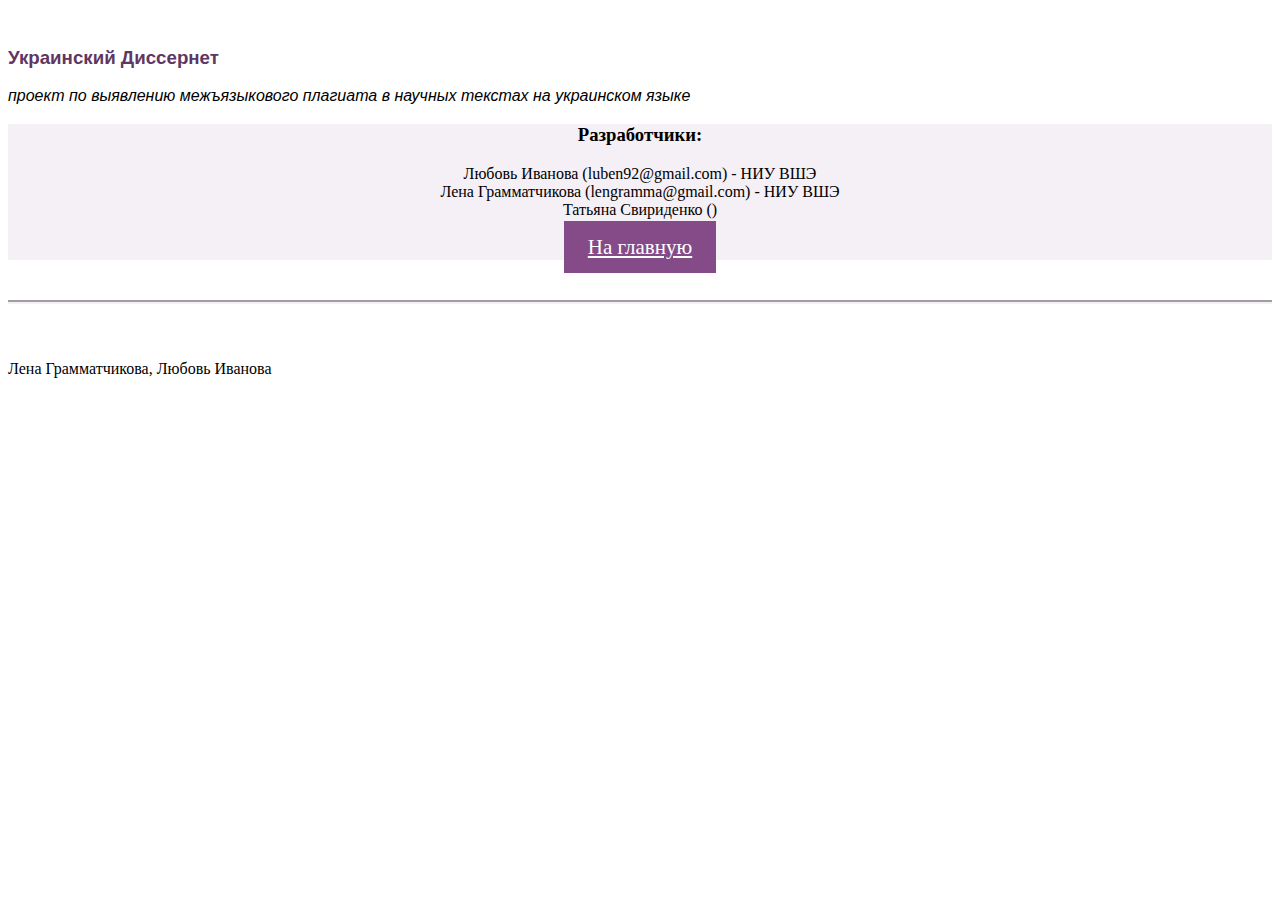
==== index_contacts.html @ dfade8d6 "page contacts added" ====
<!DOCTYPE html>
<html lang="en">
  <head>
    <meta charset="utf-8">
    <meta http-equiv="X-UA-Compatible" content="IE=edge">
    <meta name="viewport" content="width=device-width, initial-scale=1">
    <!-- The above 3 meta tags *must* come first in the head; any other head content must come *after* these tags -->
    <meta name="description" content="Cross-lingual Plagiarism Detection on Data of Ukrainian And Russian Language">
    <meta name="author" content="Yelena Grammatchikova, Lyubov Ivanova">
    <link rel="icon" href="udn.png">

    <title>Проект "Украинский Диссернетnnnnnnn" - проверка текстов на плагиат</title>

    <!-- Bootstrap core CSS -->
    <link href="dist/css/bootstrap.min.css" rel="stylesheet">

    <!-- IE10 viewport hack for Surface/desktop Windows 8 bug -->
    <link href="../../assets/css/ie10-viewport-bug-workaround.css" rel="stylesheet">

    <!-- Custom styles for this template -->
    <link href="justified-nav.css" rel="stylesheet">

    <!-- Just for debugging purposes. Don't actually copy these 2 lines! -->
    <!--[if lt IE 9]><script src="../../assets/js/ie8-responsive-file-warning.js"></script><![endif]-->
    <script src="../../assets/js/ie-emulation-modes-warning.js"></script>

    <!-- HTML5 shim and Respond.js for IE8 support of HTML5 elements and media queries -->
    <!--[if lt IE 9]>
      <script src="https://oss.maxcdn.com/html5shiv/3.7.3/html5shiv.min.js"></script>
      <script src="https://oss.maxcdn.com/respond/1.4.2/respond.min.js"></script>
    <![endif]-->
  </head>

  <body>

    <div class="container">

      <!-- The justified navigation menu is meant for single line per list item.
           Multiple lines will require custom code not provided by Bootstrap. -->
      <div class="masthead">
        <h3 style="font-family: Verdana, Arial, Helvetica, sans-serif; color:#603663; font-weight:bold">Украинский Диссернет</h3>
		<p style="font-style:italic; font-family: Verdana, Arial, Helvetica, sans-serif;">проект по выявлению межъязыкового плагиата в научных текстах на украинском языке</p>
        
      </div>

      <!-- Jumbotron -->
      <div class="jumbotron">
      <h3 class='headings'>Разработчики:</h3>
      <p class="lead">
        <li>Любовь Иванова (luben92@gmail.com) - НИУ ВШЭ</li>
        <li>Лена Грамматчикова (lengramma@gmail.com) - НИУ ВШЭ</li>
        <li>Татьяна Свириденко ()</li>
      </p>
               <p><a class="btn btn-lg" href="index.html" role="button">На главную</a></p>
      </div>

      

      <!-- Site footer -->
      <footer class="footer">
        <p>Лена Грамматчикова, Любовь Иванова</p>
      </footer>

    </div> <!-- /container -->


    <!-- IE10 viewport hack for Surface/desktop Windows 8 bug -->
    <script src="../../assets/js/ie10-viewport-bug-workaround.js"></script>
  </body>
</html>
---- justified-nav.css ----
body {
  padding-top: 20px;
}

.footer {
  padding-top: 40px;
  padding-bottom: 40px;
  margin-top: 40px;
  border-top: 4px groove #f5eff6;
}

/* Main marketing message and sign up button */
.jumbotron {
  text-align: center;
  background-color: #f5eff6;
}
.jumbotron .btn {
  background-color: #854B89;
  padding: 14px 24px;
  font-size: 21px;
  color: #FFF;
}

/* Customize the nav-justified links to be fill the entire space of the .navbar */

.nav-justified {
  background-color: #f5eff6;
  border: 1px solid #ccc;
  border-radius: 5px;
}
.nav-justified > li > a {
  padding-top: 15px;
  padding-bottom: 15px;
  margin-bottom: 0;
  font-weight: bold;
  color: #777;
  text-align: center;
  background-color: #f5eff6; /* Old browsers */
  background-image: -webkit-gradient(linear, left top, left bottom, from(#ecdeed), to(#f5eff6));
  background-image: -webkit-linear-gradient(top, #ecdeed 0%, #f5eff6 100%);
  background-image:      -o-linear-gradient(top, #ecdeed 0%, #f5eff6 100%);
  background-image:         linear-gradient(to bottom, #ecdeed 0%, #f5eff6 100%);
  filter: progid:DXImageTransform.Microsoft.gradient( startColorstr='#ecdeed', endColorstr='#f5eff6',GradientType=0 ); /* IE6-9 */
  background-repeat: repeat-x; /* Repeat the gradient */
  border-bottom: 1px solid #d5d5d5;
}
.nav-justified > li:first-child > a {
  border-radius: 5px 5px 0 0;
}
.nav-justified > li:last-child > a {
  border-bottom: 0;
  border-radius: 0 0 5px 5px;
}

@media (min-width: 768px) {
  .nav-justified {
    max-height: 52px;
  }
  .nav-justified > li > a {
    border-right: 1px solid #d5d5d5;
    border-left: 1px solid #fff;
  }
  .nav-justified > li:first-child > a {
    border-left: 0;
    border-radius: 5px 0 0 5px;
  }
  .nav-justified > li:last-child > a {
    border-right: 0;
    border-radius: 0 5px 5px 0;
  }
.btn-new {
      background-color: #FFF;
      color: #854B89;
      border-color: #854B89;
      border-radius: 25px;
}
  .btn-new:hover,
  .btn-new:focus,
  .btn-new:active    {
      background-color: #854B89;
      color: #FFF;
      border-color: #adadad;
}
.headings {
	font-family: Georgia, 'Times New Roman', Times, serif;
}
}

/* Responsive: Portrait tablets and up */
@media screen and (min-width: 768px) {
  /* Remove the padding we set earlier */
  .masthead,
  .marketing,
  .footer {
    padding-right: 0;
    padding-left: 0;
  }
}
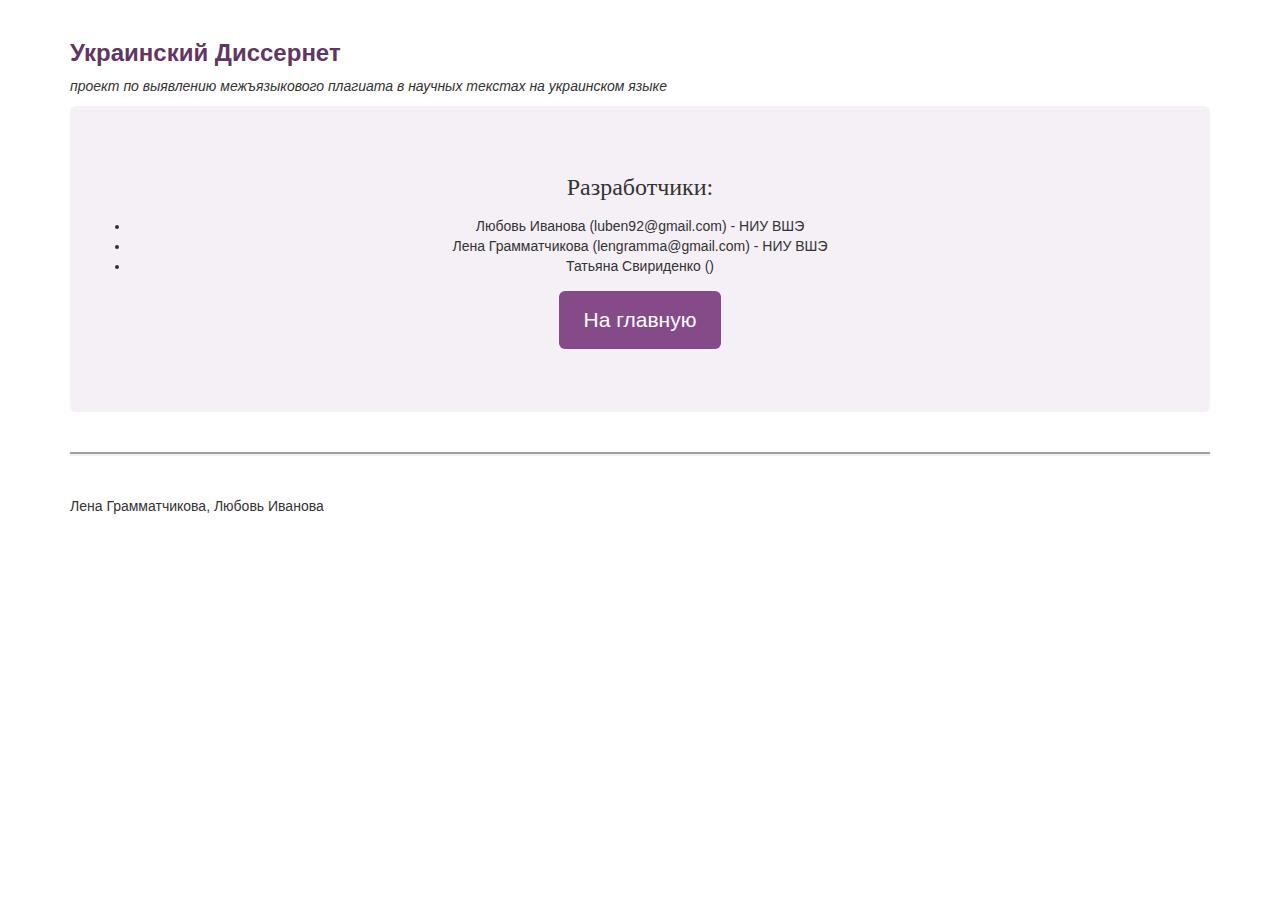
==== commit 709fb066: "page upload added" ====
--- a/index_contacts.html
+++ b/index_contacts.html
@@ -9,7 +9,7 @@
     <meta name="author" content="Yelena Grammatchikova, Lyubov Ivanova">
     <link rel="icon" href="udn.png">
 
-    <title>Проект "Украинский Диссернетnnnnnnn" - проверка текстов на плагиат</title>
+    <title>Проект "Украинский Диссернет" - проверка текстов на плагиат</title>
 
     <!-- Bootstrap core CSS -->
     <link href="dist/css/bootstrap.min.css" rel="stylesheet">
